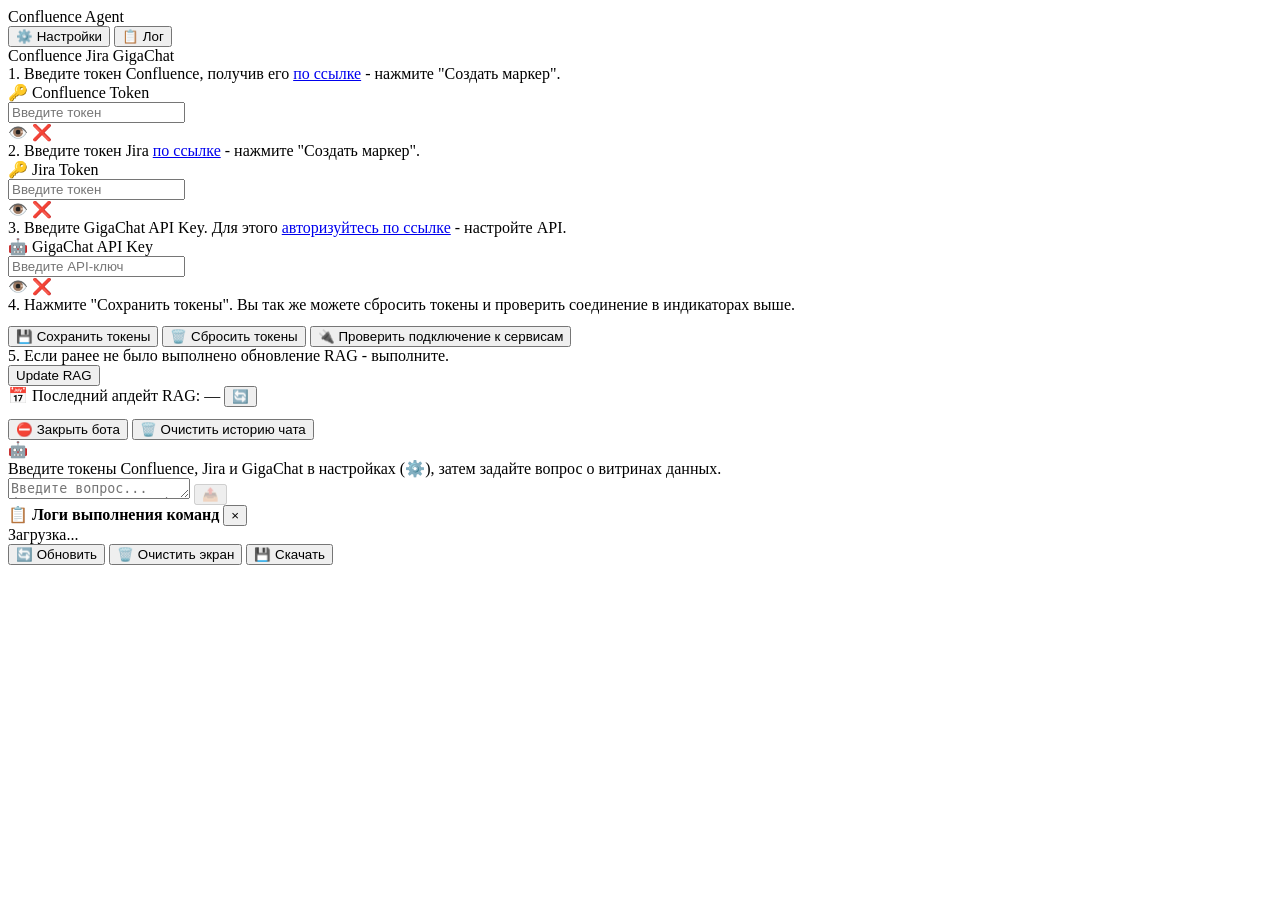
==== web/index.html @ e4d38a31 "restructuring" ====
<!DOCTYPE html>
<html lang="ru">
<head>
    <meta charset="UTF-8">
    <meta name="viewport" content="width=device-width, initial-scale=1.0">
    <title>Confluence S2T RAG Bot</title>
    <link rel="icon" type="image/x-icon" href="/ui/static/favicon.ico">
    <link rel="stylesheet" href="/ui/css/styles.css">
</head>
<body>
<div class="app">
    <div class="header">
        <div class="header-left"><span class="app-title">Confluence Agent</span></div>
        <div class="header-right">
            <button class="icon-btn" id="toggleSettingsBtn">⚙️ Настройки</button>
            <button class="icon-btn" id="toggleLogsBtn">📋 Лог</button>
        </div>
    </div>

    <div class="panels-container">
        <div class="settings-panel" id="settingsPanel">
            <div class="status">
                <span><span class="status-dot" id="confluence-status-dot"></span> Confluence</span>
                <span><span class="status-dot" id="jira-status-dot"></span> Jira</span>
                <span><span class="status-dot" id="llm-status-dot"></span> GigaChat</span>
            </div>
            <div class="instruction">
                <span>1. Введите токен Confluence, получив его </span>
                <a href="https://confluence.delta.sbrf.ru/plugins/personalaccesstokens/usertokens.action" target="_blank">по ссылке</a>
                <span> - нажмите "Создать маркер".</span>
            </div>
            <div class="setting-row">
                <label>🔑 Confluence Token</label>
                <div class="password-wrapper">
                    <input type="password" id="confluenceToken" placeholder="Введите токен">
                    <div class="field-icons">
                        <span class="toggle-visibility" data-target="confluenceToken">👁️</span>
                        <span class="clear-field" data-target="confluenceToken">❌</span>
                    </div>
                </div>
            </div>
            <div class="instruction">
                <span>2. Введите токен Jira </span>
                <a href="https://jira.delta.sbrf.ru/secure/ViewProfile.jspa?selectedTab=com.atlassian.pats.pats-plugin:jira-user-personal-access-tokens" target="_blank">по ссылке</a>
                <span> - нажмите "Создать маркер".</span>
            </div>
            <div class="setting-row">
                <label>🔑 Jira Token</label>
                <div class="password-wrapper">
                    <input type="password" id="jiraToken" placeholder="Введите токен">
                    <div class="field-icons">
                        <span class="toggle-visibility" data-target="jiraToken">👁️</span>
                        <span class="clear-field" data-target="jiraToken">❌</span>
                    </div>
                </div>
            </div>
            <div class="instruction">
                <span>3. Введите GigaChat API Key. Для этого </span>
                <a href="https://developers.sber.ru/studio/login" target="_blank">авторизуйтесь по ссылке</a>
                <span> - настройте API.</span>
            </div>
            <div class="setting-row">
                <label>🤖 GigaChat API Key</label>
                <div class="password-wrapper">
                    <input type="password" id="gigachatToken" placeholder="Введите API-ключ">
                    <div class="field-icons">
                        <span class="toggle-visibility" data-target="gigachatToken">👁️</span>
                        <span class="clear-field" data-target="gigachatToken">❌</span>
                    </div>
                </div>
            </div>
            <div class="instruction">
                <span>4. Нажмите "Сохранить токены". Вы так же можете сбросить токены и проверить соединение в индикаторах выше.</span>
            </div>
            <div class="setting-row" style="margin-top:12px">
                <button class="btn btn-primary" id="saveSettingsBtn">💾 Сохранить токены</button>
                <button class="btn btn-secondary" id="clearSettingsBtn">🗑️ Сбросить токены</button>
                <button class="btn btn-secondary" id="testConnectionBtn">🔌 Проверить подключение к сервисам</button>
            </div>
            <div class="instruction">
                <span>5. Если ранее не было выполнено обновление RAG - выполните.</span>
            </div>
            <div class="command-row">
                <button class="btn btn-secondary" id="updateRagBtn">Update RAG</button>
                <div class="last-run-date">
                    <span>📅 Последний апдейт RAG:</span>
                    <span id="lastUpdateRagDate">—</span>
                    <button class="refresh-date-btn" id="refreshUpdateRagDateBtn" title="Обновить">🔄</button>
                </div>
            </div>
            <div class="setting-row" style="margin-top:12px">
                <button class="btn btn-danger" id="shutdownBtn">⛔ Закрыть бота</button>
                <button class="btn btn-secondary" id="clearHistoryBtn">🗑️ Очистить историю чата</button>
            </div>
        </div>
    </div>

    <div class="chat-area" id="chatArea">
        <div class="message bot">
            <div class="avatar">🤖</div>
            <div class="bubble">Введите токены Confluence, Jira и GigaChat в настройках (⚙️), затем задайте вопрос о витринах данных.</div>
        </div>
    </div>

    <div class="input-area">
        <textarea id="questionInput" rows="1" placeholder="Введите вопрос... (Enter для отправки)"></textarea>
        <button id="sendBtn" disabled>📤</button>
    </div>
</div>

<div class="overlay" id="overlay"></div>
<div class="logs-sidebar" id="logsSidebar">
    <div class="logs-header">
        <strong>📋 Логи выполнения команд</strong>
        <button id="closeLogsBtn">&times;</button>
    </div>
    <div class="logs-area" id="logsArea">Загрузка...</div>
    <div class="logs-controls">
        <button class="btn btn-secondary" id="refreshLogsBtn">🔄 Обновить</button>
        <button class="btn btn-secondary" id="clearLogsDisplayBtn">🗑️ Очистить экран</button>
        <button class="btn btn-secondary" id="downloadLogsBtn">💾 Скачать</button>
    </div>
</div>

<script src="/ui/js/app.js"></script>
</body>
</html>
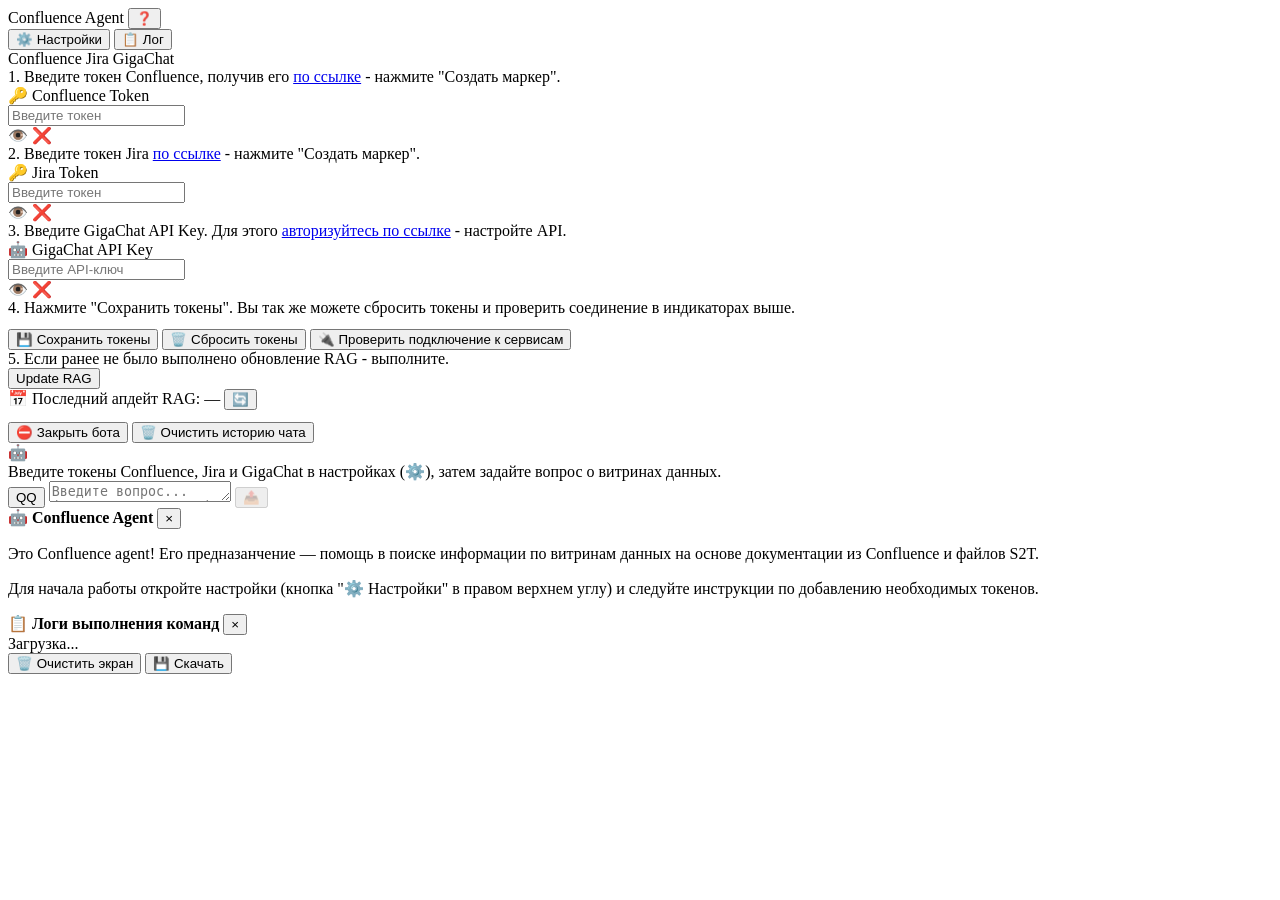
==== commit dd410b6a: "fix trash output" ====
--- a/web/index.html
+++ b/web/index.html
@@ -8,9 +8,12 @@
     <link rel="stylesheet" href="/ui/css/styles.css">
 </head>
 <body>
-<div class="app">
+<div class="app" id="mainApp">
     <div class="header">
-        <div class="header-left"><span class="app-title">Confluence Agent</span></div>
+        <div class="header-left">
+            <span class="app-title">Confluence Agent</span>
+            <button class="icon-btn" id="infoBtn" title="Что это?">❓</button>
+        </div>
         <div class="header-right">
             <button class="icon-btn" id="toggleSettingsBtn">⚙️ Настройки</button>
             <button class="icon-btn" id="toggleLogsBtn">📋 Лог</button>
@@ -103,8 +106,21 @@
     </div>
 
     <div class="input-area">
+        <button id="qqBtn" class="qq-btn" title="Быстрые вопросы">QQ</button>
         <textarea id="questionInput" rows="1" placeholder="Введите вопрос... (Enter для отправки)"></textarea>
         <button id="sendBtn" disabled>📤</button>
+    </div>
+</div>
+
+<!-- Modal Info -->
+<div class="info-modal" id="infoModal">
+    <div class="info-modal-header">
+        <strong>🤖 Confluence Agent</strong>
+        <button id="closeInfoModalBtn" class="close-btn">&times;</button>
+    </div>
+    <div class="info-modal-content">
+        <p>Это Confluence agent! Его предназанчение — помощь в поиске информации по витринам данных на основе документации из Confluence и файлов S2T.</p>
+        <p>Для начала работы откройте настройки (кнопка "⚙️ Настройки" в правом верхнем углу) и следуйте инструкции по добавлению необходимых токенов.</p>
     </div>
 </div>
 
@@ -116,7 +132,6 @@
     </div>
     <div class="logs-area" id="logsArea">Загрузка...</div>
     <div class="logs-controls">
-        <button class="btn btn-secondary" id="refreshLogsBtn">🔄 Обновить</button>
         <button class="btn btn-secondary" id="clearLogsDisplayBtn">🗑️ Очистить экран</button>
         <button class="btn btn-secondary" id="downloadLogsBtn">💾 Скачать</button>
     </div>
